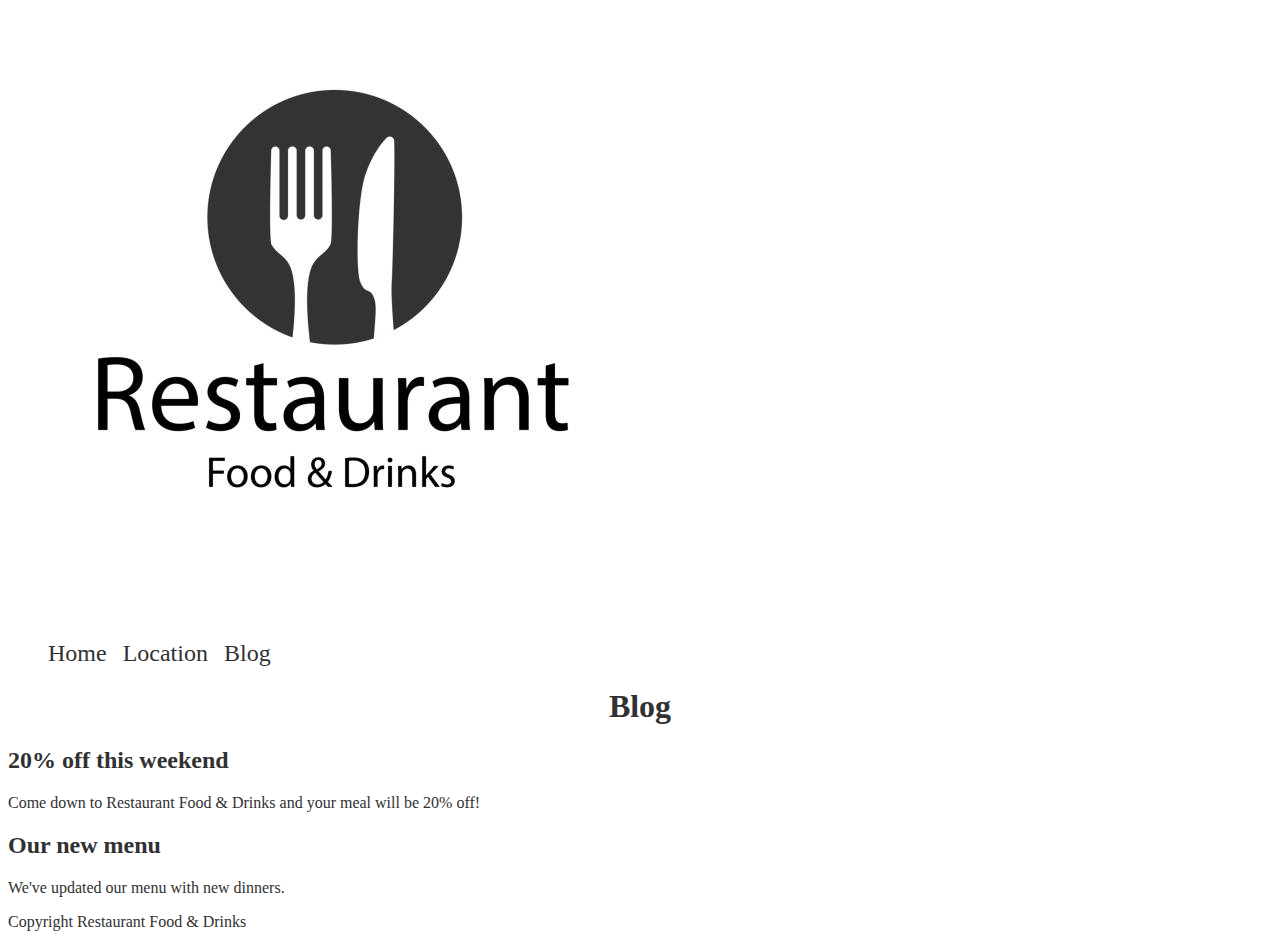
==== blog.html @ d4ad1842 "semantic structure" ====
<!DOCTYPE html>
<html lang="en">
<head>
  <meta charset="UTF-8">
  <meta http-equiv="X-UA-Compatible" content="IE=edge">
  <meta name="viewport" content="width=device-width, initial-scale=1.0">
  <meta name="description" content="blog posts">
  <meta name="author" content="semantichtml">
  <meta name="robots" content="index, follow">

  <link rel="stylesheet" href="./styles/index.css">
  <link rel="icon" href="./images/logo.jpg">

  <title>Semantic HTML</title>
  <script defer src="./scripts/index.js"></script>
</head>
<body>
  <header>
    <img src="./images/logo.jpg" alt="">
  </header>
  <nav>
    <ul>
      <li><a href="index.html">Home</a></li>
      <li><a href="location.html">Location</a></li>
      <li><a href="blog.html">Blog</a></li>
    </ul>
  </nav>
  <main>
    <h1>Blog</h1>
    <article>
      <h2>20% off this weekend</h2>
      <p>Come down to Restaurant Food & Drinks and your meal will be 20% off!</p>
    </article>
    <article>
      <h2>Our new menu</h2>
      <p>We've updated our menu with new dinners.</p>
    </article>
  </main>
  <footer>
    <p>Copyright Restaurant Food & Drinks</p>
  </footer>
</body>
</html>
---- styles/index.css ----
@import './vars.css';

body {
  background-color: var(--bg-color);
  color: var(--text-color);
}

h1 {
  text-align: center;
}

ul {
  list-style-type: none;
  display: flex;
  gap: 1rem;
}

a {
  text-decoration: none;
  color: var(--text-color);
  font-size: 1.5rem;
}
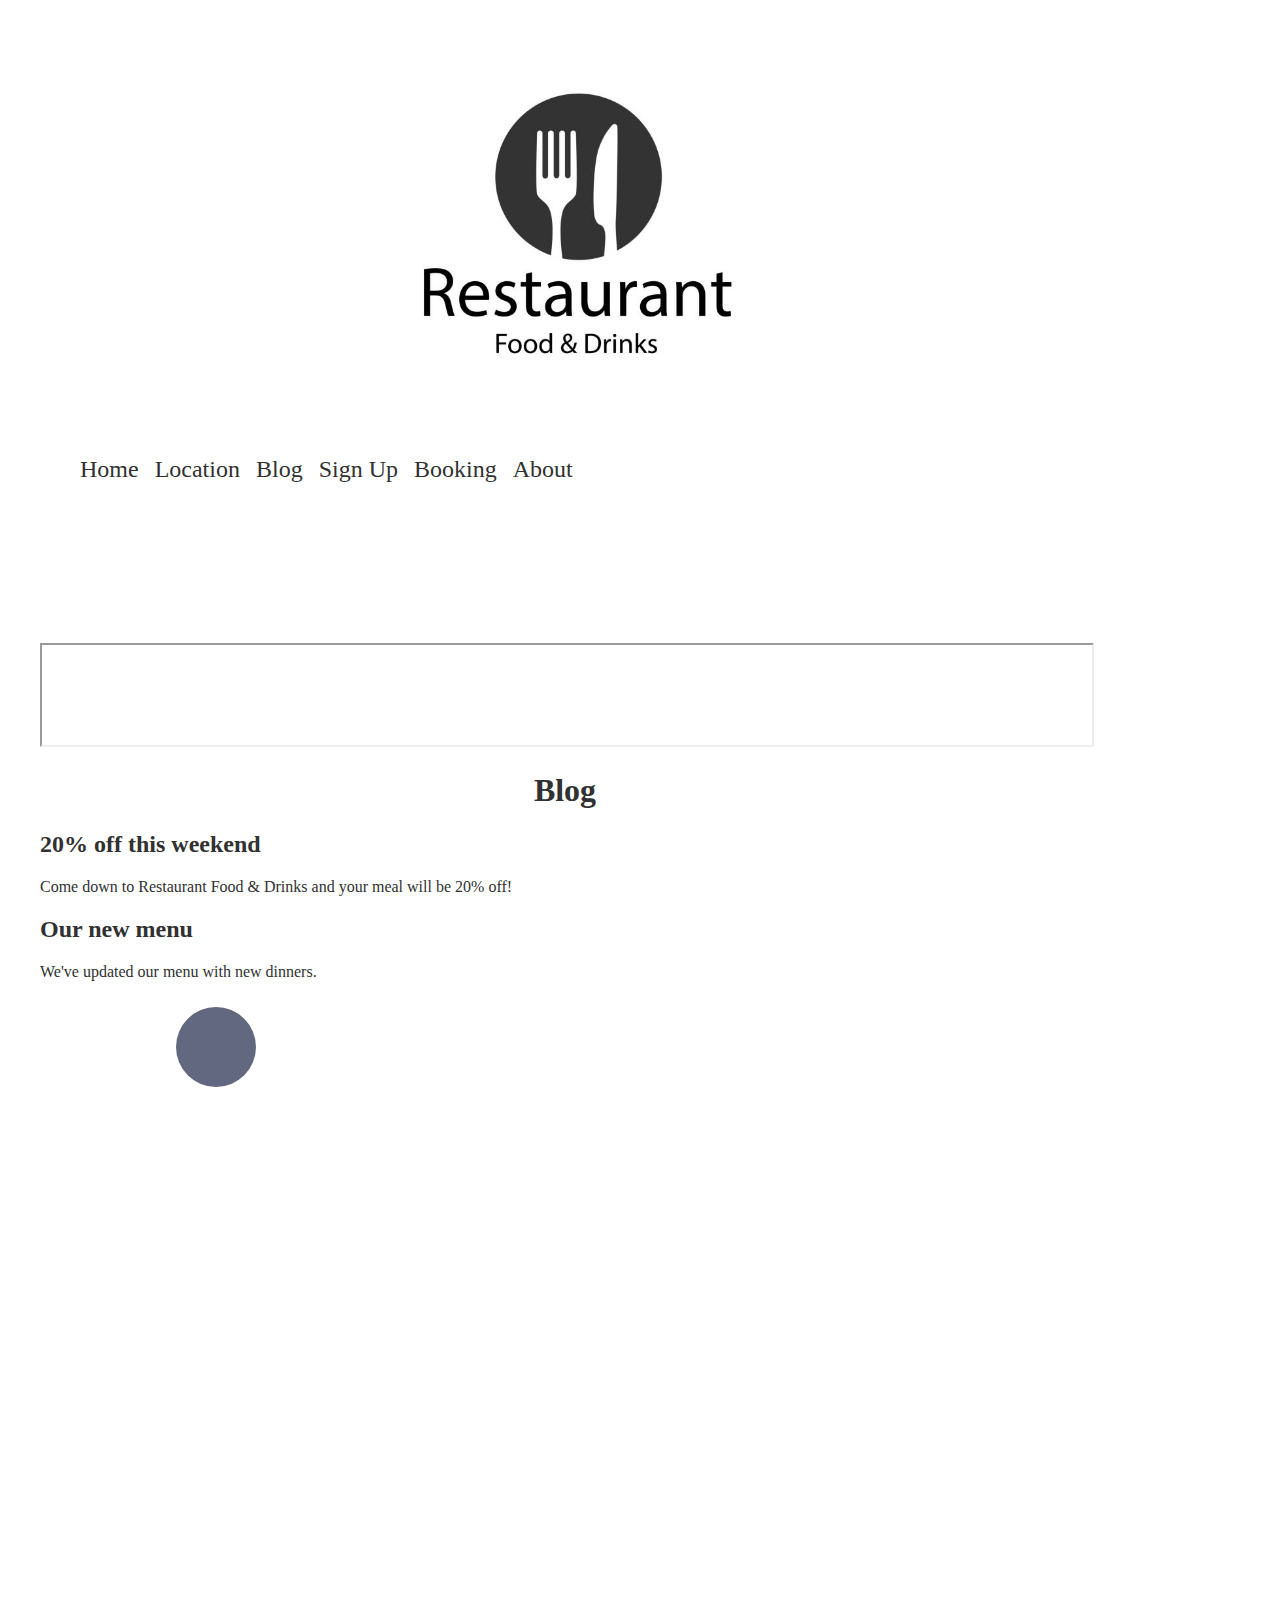
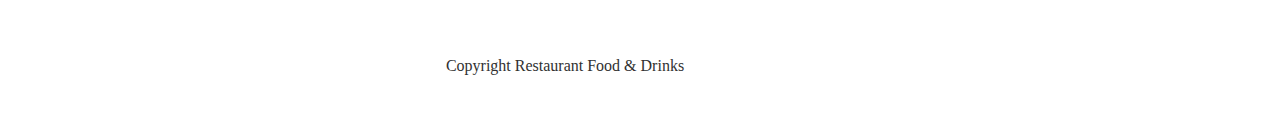
==== commit cb81a48d: "medias and canvas" ====
--- a/blog.html
+++ b/blog.html
@@ -4,28 +4,35 @@
   <meta charset="UTF-8">
   <meta http-equiv="X-UA-Compatible" content="IE=edge">
   <meta name="viewport" content="width=device-width, initial-scale=1.0">
+
   <meta name="description" content="blog posts">
   <meta name="author" content="semantichtml">
   <meta name="robots" content="index, follow">
 
-  <link rel="stylesheet" href="./styles/index.css">
   <link rel="icon" href="./images/logo.jpg">
 
-  <title>Semantic HTML</title>
+  <link rel="stylesheet" href="./styles/index.css">
+
+  <title>Blog</title>
   <script defer src="./scripts/index.js"></script>
+  <script src="./scripts/animate.js" defer></script>
 </head>
 <body>
   <header>
-    <img src="./images/logo.jpg" alt="">
+    <img class="logo" src="./images/logo.jpg" alt="">
   </header>
   <nav>
     <ul>
       <li><a href="index.html">Home</a></li>
       <li><a href="location.html">Location</a></li>
       <li><a href="blog.html">Blog</a></li>
-    </ul>
+      <li><a href="signup.html">Sign Up</a></li>
+      <li><a href="booking.html">Booking</a></li>
+        <li><a href="about.html">About</a></li>
+      </ul>
   </nav>
   <main>
+    <iframe src="https://kenneth-andales.github.io/assets/logo.c1ce0b0b.svg" width="100%" height="100px" sandbox allow="payment 'none';camera 'none';microphone 'none'"></iframe>
     <h1>Blog</h1>
     <article>
       <h2>20% off this weekend</h2>
@@ -35,6 +42,10 @@
       <h2>Our new menu</h2>
       <p>We've updated our menu with new dinners.</p>
     </article>
+    
+    <canvas width="640" height="480" id="my_canvas">
+
+    </canvas>
   </main>
   <footer>
     <p>Copyright Restaurant Food & Drinks</p>
--- a/styles/index.css
+++ b/styles/index.css
@@ -3,10 +3,26 @@
 body {
   background-color: var(--bg-color);
   color: var(--text-color);
+  max-width: 1050px;
+  padding: 2rem;
+}
+
+main {
+  margin: 10rem auto;
 }
 
 h1 {
   text-align: center;
+}
+
+img {
+  max-width: 100%;
+  display: block;
+  margin: auto;
+}
+
+.logo {
+  height: max(400px);
 }
 
 ul {
@@ -19,4 +35,62 @@
   text-decoration: none;
   color: var(--text-color);
   font-size: 1.5rem;
-}+}
+
+form {
+  display: flex;
+  flex-direction: column;
+  align-items: center;
+  gap: 1rem;
+  width: 100%;
+  padding: 1rem;
+}
+
+form div {
+  width: 100%;
+  max-width: 400px;
+}
+
+form div label {
+  font-size: 1.5rem;
+  display: block;
+  margin-bottom: 0.5rem;
+}
+
+input {
+  border-color:  #31313192;
+  outline: none;
+  border-radius: 0.2rem;
+  padding: 0.5rem;
+  font-size: larger;
+  width:100%;
+}
+
+button {
+  cursor: pointer;
+  background-color: var(--text-color);
+  color: var(--bg-color);
+  font-size: larger;
+  padding: 0.5rem 2.5rem;
+}
+
+input:focus:invalid {
+  outline: none;
+  border-color: #ff4e4e;
+}
+
+fieldset {
+  width: 100%;
+  max-width: 400px;
+  border-radius: 0.3rem;
+  border-color:  #31313192;
+  display: flex;
+  gap: 1rem;
+  justify-content: center;
+  align-items: center;
+}
+
+footer {
+  display: flex;
+  justify-content: center;
+}
